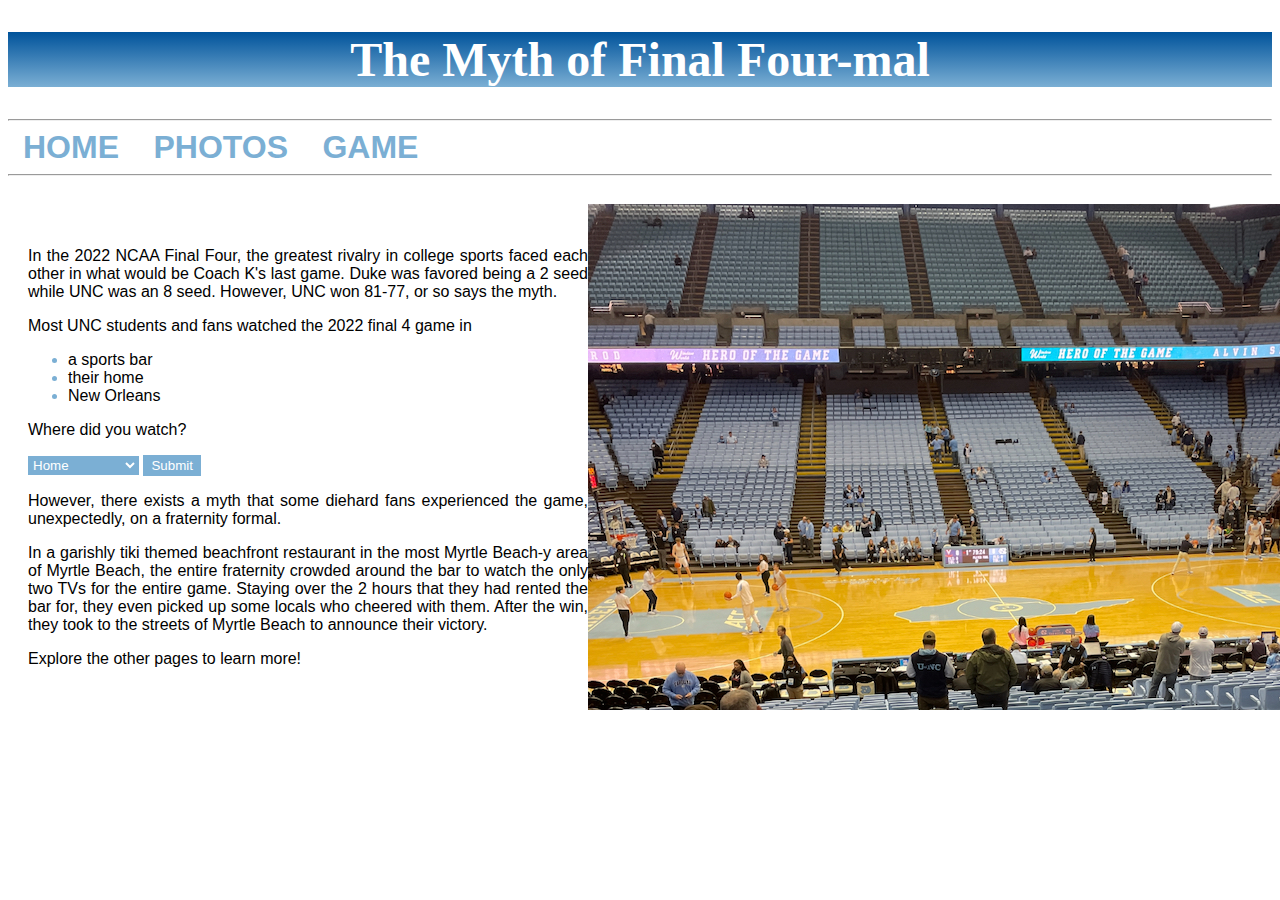
==== index.html @ 9b200030 "Protype build" ====
<!DOCTYPE html>
<html>
 <head>
  <title>Final Four</title>
  <link rel="stylesheet" type="text/css" href="4styles.css">    
 </head>
 <body>
    <h1>The Myth of Final Four-mal</h1>
    <hr>
    <div class="navbar"> 
        <a href="index.html">Home</a>
        <a href="photos.html">Photos</a>
        <a href="stories.html">Game</a>
    </div>
    <hr>
    <div class='container'>
        <div>
            <p>In the 2022 NCAA Final Four, the greatest rivalry in college sports faced each other in what would be Coach K's last game. Duke was favored being a 2 seed while UNC was an 8 seed. However, UNC won 81-77, or so says the myth.</p>
            <p>Most UNC students and fans watched the 2022 final 4 game in</p>
            <ul>
            <li>a sports bar</li>
            <li>their home</li>
            <li>New Orleans</li>
            </ul>
            <p>Where did you watch?</p>
            <form>
                <select name="poptions"> 
                    <option>Home</option>
                    <option>Restaurant/bar</option>
                    <option>New Orleans</option>
                    <option>Other</option>
                </select>
                <input type="submit" name="submit">
            </form>

            <p>However, there exists a myth that some diehard fans experienced the game, unexpectedly, on a fraternity formal.</p> 
            <p>In a garishly tiki themed beachfront restaurant in the most Myrtle Beach-y area of Myrtle Beach, the entire fraternity crowded around the bar to watch the only two TVs for the entire game. Staying over the 2 hours that they had rented the bar for, they even picked up some locals who cheered with them. After the win, they took to the streets of Myrtle Beach to announce their victory.</p>
            <p>Explore the other pages to learn more!</p>
        </div>
        <img src="IMG_7385A0DBEF53-1.jpeg" alt="The Dean Dome" id="deandome">
    </div>
 </body>
</html>
---- 4styles.css ----
body {
    font-family: Arial;
}

.container {
    display: flex;
    align-items: center;
    padding: 20px;
    justify-content: space-between;
}

h1 {
    font-family: "copperplate";
    font-size: 3rem; 
    font-weight: bold;
    text-align: center; 
    color: white;  
    background-image: linear-gradient(#00539B, #7BAFD4); 
}

.navbar a {
    font-size: 2rem; 
    font-family: sans-serif;
    padding: 15px;
    position: relative;
    text-decoration: none;
    color: #7BAFD4;
    font-weight: 800;
    text-transform: uppercase;
}

.navbar a:hover {
    color: #00539B;
    text-decoration: underline;
}

.navbar a.active {
    color: #00539B;
    text-decoration: underline;
}

ul li::marker {
    color: #7BAFD4;
}

p {
    text-align: justify;
    width: 35rem;
}

table {
    font-size: 4rem;
}

th, td {
    border: 1px;
    padding: 8px;
}

th.unc {
    color: #7BAFD4;
}

th.duke {
    color: #00539B;
}

td.left {
    font-weight: bold;
}

select {
    background-color: #7BAFD4;
    border-color: transparent;
    color: white;
}

option {
    color: white;
}

input {
    background-color: #7BAFD4;
    color: white;
    border-color: transparent;
}
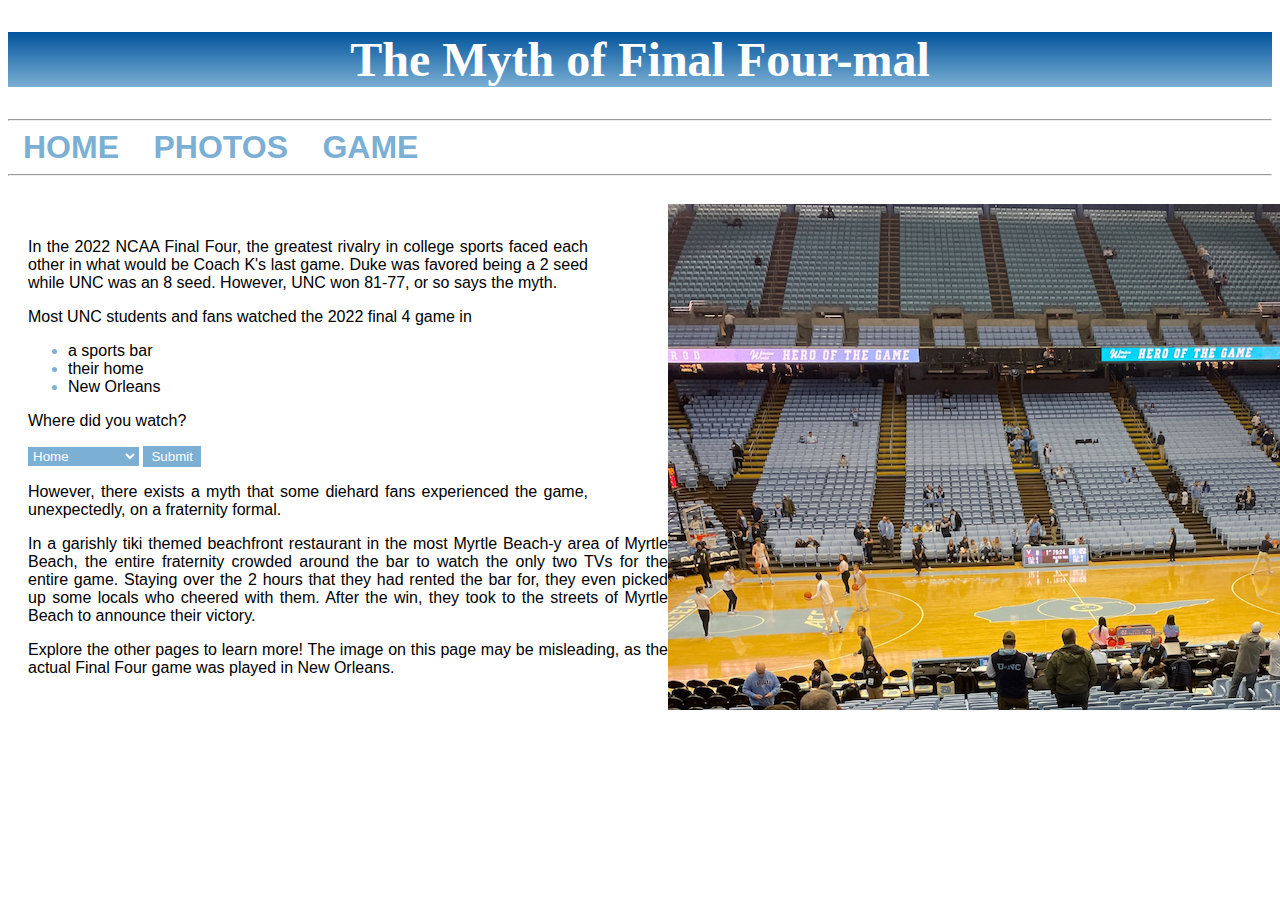
==== commit 476ddaa6: "Update index.html" ====
--- a/index.html
+++ b/index.html
@@ -35,7 +35,7 @@
 
             <p>However, there exists a myth that some diehard fans experienced the game, unexpectedly, on a fraternity formal.</p> 
             <p>In a garishly tiki themed beachfront restaurant in the most Myrtle Beach-y area of Myrtle Beach, the entire fraternity crowded around the bar to watch the only two TVs for the entire game. Staying over the 2 hours that they had rented the bar for, they even picked up some locals who cheered with them. After the win, they took to the streets of Myrtle Beach to announce their victory.</p>
-            <p>Explore the other pages to learn more!</p>
+            <p>Explore the other pages to learn more! The image on this page may be misleading, as the actual Final Four game was played in New Orleans.</p>
         </div>
         <img src="IMG_7385A0DBEF53-1.jpeg" alt="The Dean Dome" id="deandome">
     </div>
--- a/4styles.css
+++ b/4styles.css
@@ -48,6 +48,10 @@
     width: 35rem;
 }
 
+p + p {
+    width: 40rem;
+}
+
 table {
     font-size: 4rem;
 }
@@ -55,6 +59,7 @@
 th, td {
     border: 1px;
     padding: 8px;
+    color: black;
 }
 
 th.unc {
@@ -83,4 +88,4 @@
     background-color: #7BAFD4;
     color: white;
     border-color: transparent;
-}+}
